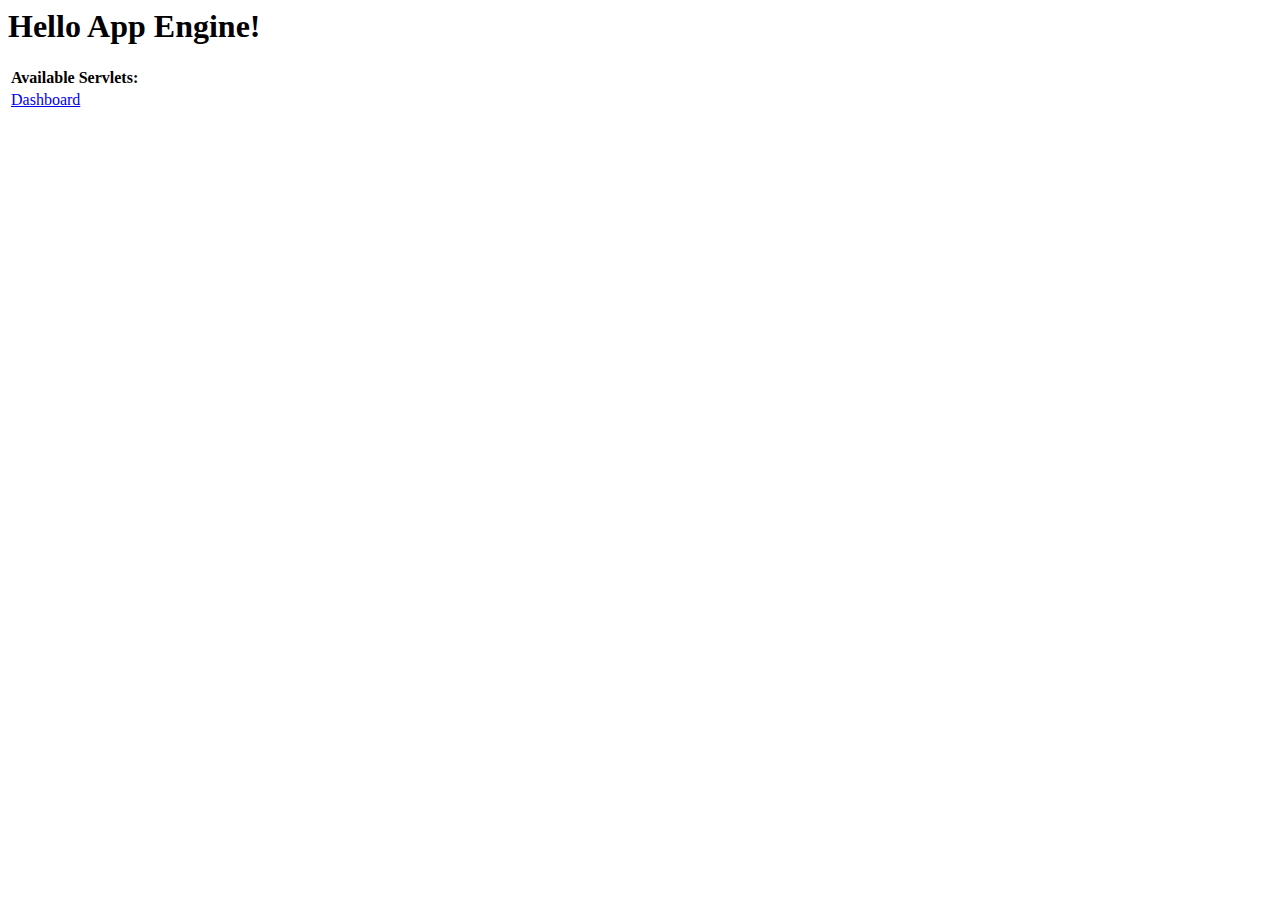
==== Dashboard/war/index.html @ fe8bc271 "first commit" ====
<!DOCTYPE HTML PUBLIC "-//W3C//DTD HTML 4.01 Transitional//EN">
<!-- The HTML 4.01 Transitional DOCTYPE declaration-->
<!-- above set at the top of the file will set     -->
<!-- the browser's rendering engine into           -->
<!-- "Quirks Mode". Replacing this declaration     -->
<!-- with a "Standards Mode" doctype is supported, -->
<!-- but may lead to some differences in layout.   -->

<html>
  <head>
    <meta http-equiv="content-type" content="text/html; charset=UTF-8">
    <title>Hello App Engine</title>
  </head>

  <body>
    <h1>Hello App Engine!</h1>
	
    <table>
      <tr>
        <td colspan="2" style="font-weight:bold;">Available Servlets:</td>        
      </tr>
      <tr>
        <td><a href="dashboard">Dashboard</a></td>
      </tr>
    </table>
  </body>
</html>
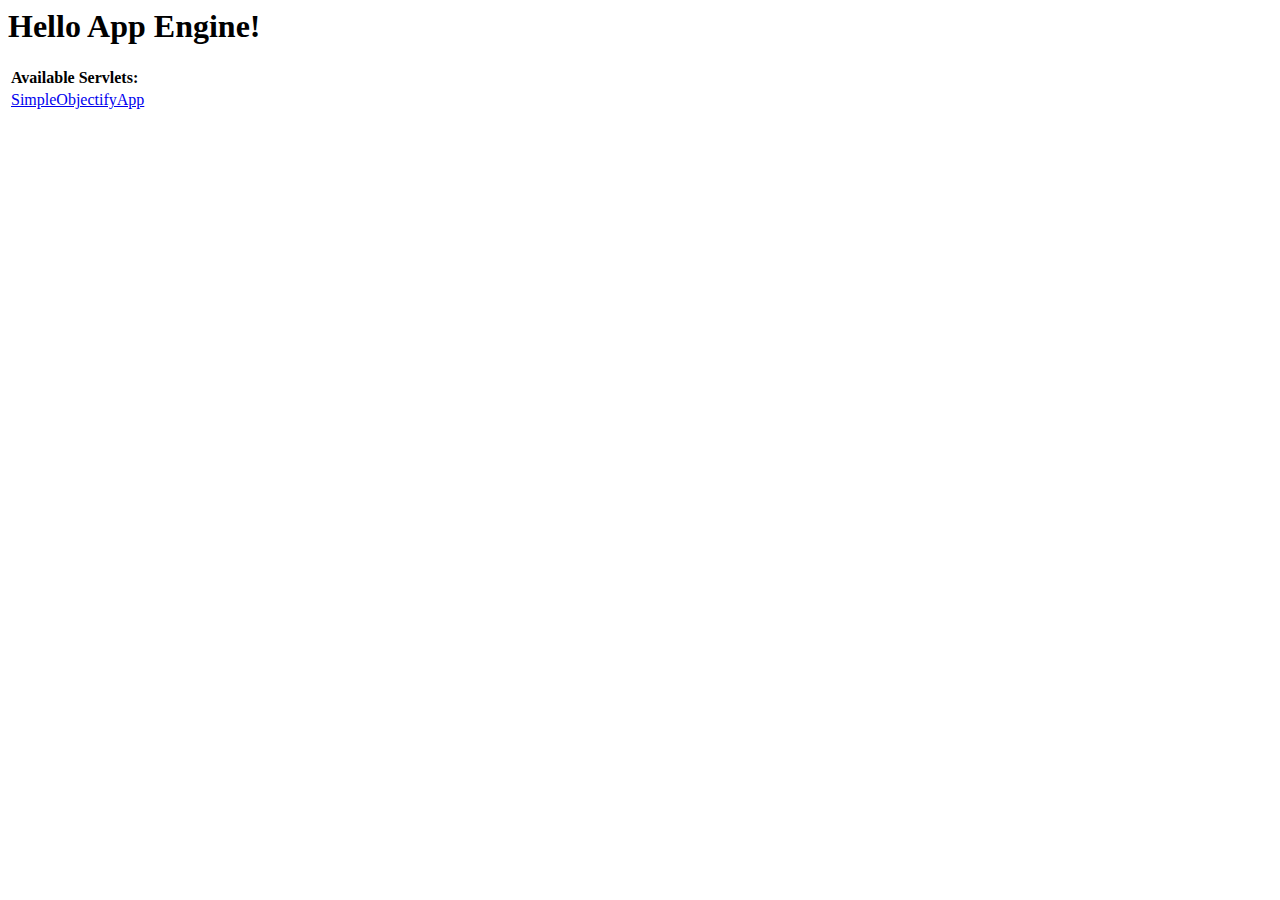
==== commit cb0c0959: "sander test commit" ====
--- a/Dashboard/war/index.html
+++ b/Dashboard/war/index.html
@@ -20,7 +20,7 @@
         <td colspan="2" style="font-weight:bold;">Available Servlets:</td>        
       </tr>
       <tr>
-        <td><a href="dashboard">Dashboard</a></td>
+        <td><a href="simpleobjectifyapp">SimpleObjectifyApp</a></td>
       </tr>
     </table>
   </body>
